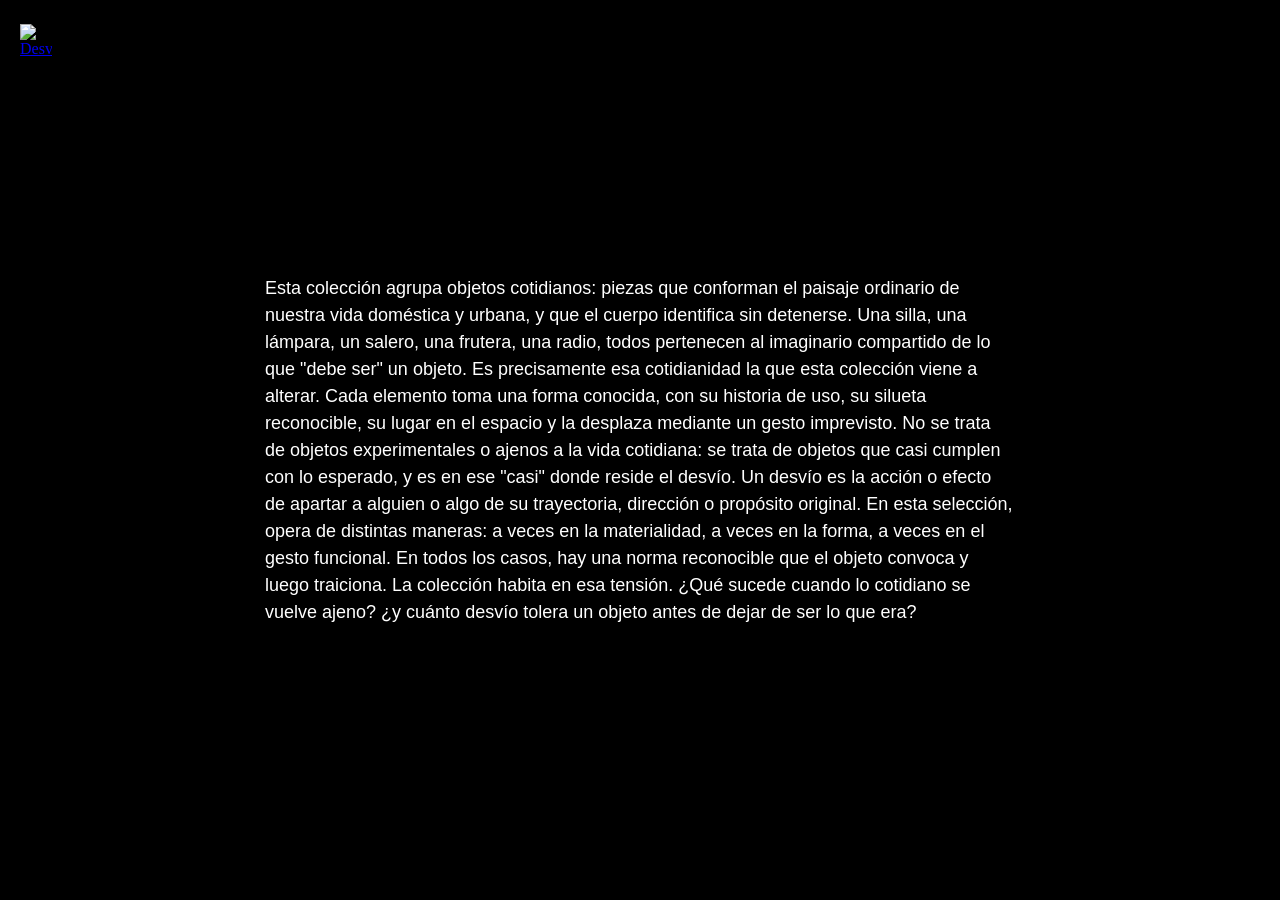
==== NOSOTROS/index.html @ 2ec92bd6 "Add files via upload" ====
<!DOCTYPE html>
<html lang="es">

<head>

    <meta charset="UTF-8">
    <meta name="viewport" content="width=device-width, initial-scale=1.0">

    <title>nosotros.deƨvío</title>

    <link rel="icon" href="img/ologo.png">

    <link rel="stylesheet" href="style.css">

</head>

<body>

<aside id="sidebar">
    <div class="logoDesvio">
        <a href="../index.html">
            <img
                src="img/O.png"
                alt="Desvío"
            >
        </a>
    </div>
</aside>

    <div id="texto">
        Esta colección agrupa objetos cotidianos: piezas que conforman el paisaje ordinario de nuestra vida doméstica y
        urbana, y que el cuerpo identifica sin detenerse. Una silla, una lámpara, un salero, una frutera, una radio,
        todos pertenecen al imaginario compartido de lo que "debe ser" un objeto.
        Es precisamente esa cotidianidad la que esta colección viene a alterar. Cada elemento toma una forma conocida,
        con su historia de uso, su silueta reconocible, su lugar en el espacio y la desplaza mediante un gesto
        imprevisto. No se trata de objetos experimentales o ajenos a la vida cotidiana: se trata de objetos que casi
        cumplen con lo esperado, y es en ese "casi" donde reside el desvío.
        Un desvío es la acción o efecto de apartar a alguien o algo de su trayectoria, dirección o propósito original.
        En esta selección, opera de distintas maneras: a veces en la materialidad, a veces en la forma, a veces en el
        gesto funcional. En todos los casos, hay una norma reconocible que el objeto convoca y luego traiciona. La
        colección habita en esa tensión. ¿Qué sucede cuando lo cotidiano se vuelve ajeno? ¿y cuánto desvío tolera un
        objeto antes de dejar de ser lo que era?
    </div>
    

    <script src="script.js"></script>

</body>

</html>
---- NOSOTROS/style.css ----
html,
body{
    margin:0;
    width:100%;
    height:100%;
    background:#000;
    overflow:hidden;
}

body{
    display:flex;
    justify-content:center;
    align-items:center;
}

#texto{
    max-width:750px;
    width:70vw;
    color:white;
    font-family:Helvetica,Arial,sans-serif;
    font-weight: 400;
    font-size:18px;
    line-height:1.5;
    transform:rotate(0deg);
    transition:transform .45s ease;
}


#sidebar{
    position:fixed;
    left:0;
    top:0;
    width:72px;
    height:100vh;
    display:flex;
    flex-direction:column;
    align-items:center;
    z-index:1000;
}

.logoDesvio{
    margin-top:24px;
}

.logoDesvio img{
    width:32px;
    height:auto;
    cursor:pointer;
    user-select:none;
    display:block;
}
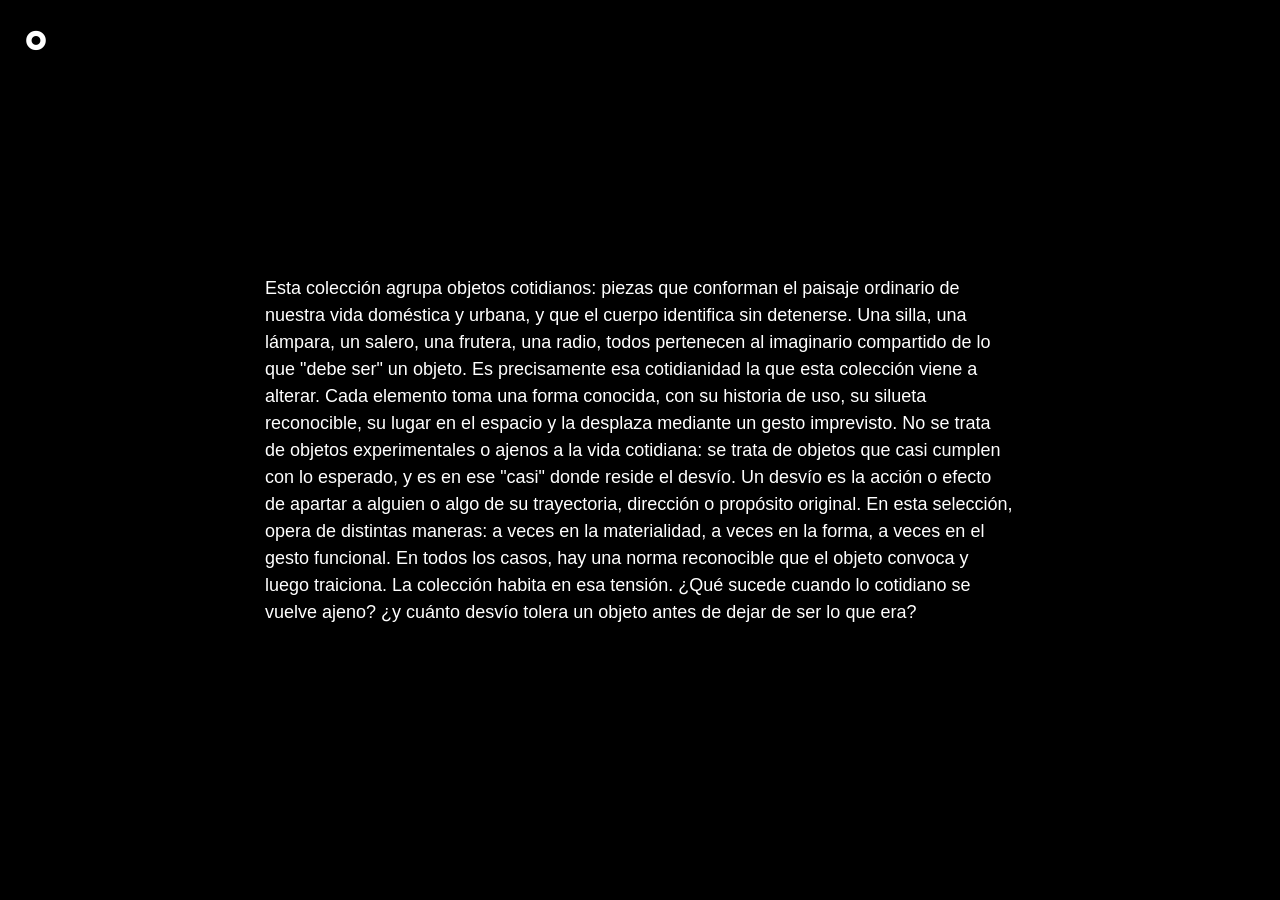
==== commit aee26504: "Add files via upload" ====
--- a/NOSOTROS/index.html
+++ b/NOSOTROS/index.html
@@ -20,7 +20,7 @@
     <div class="logoDesvio">
         <a href="../index.html">
             <img
-                src="img/O.png"
+                src="img/o.png"
                 alt="Desvío"
             >
         </a>
